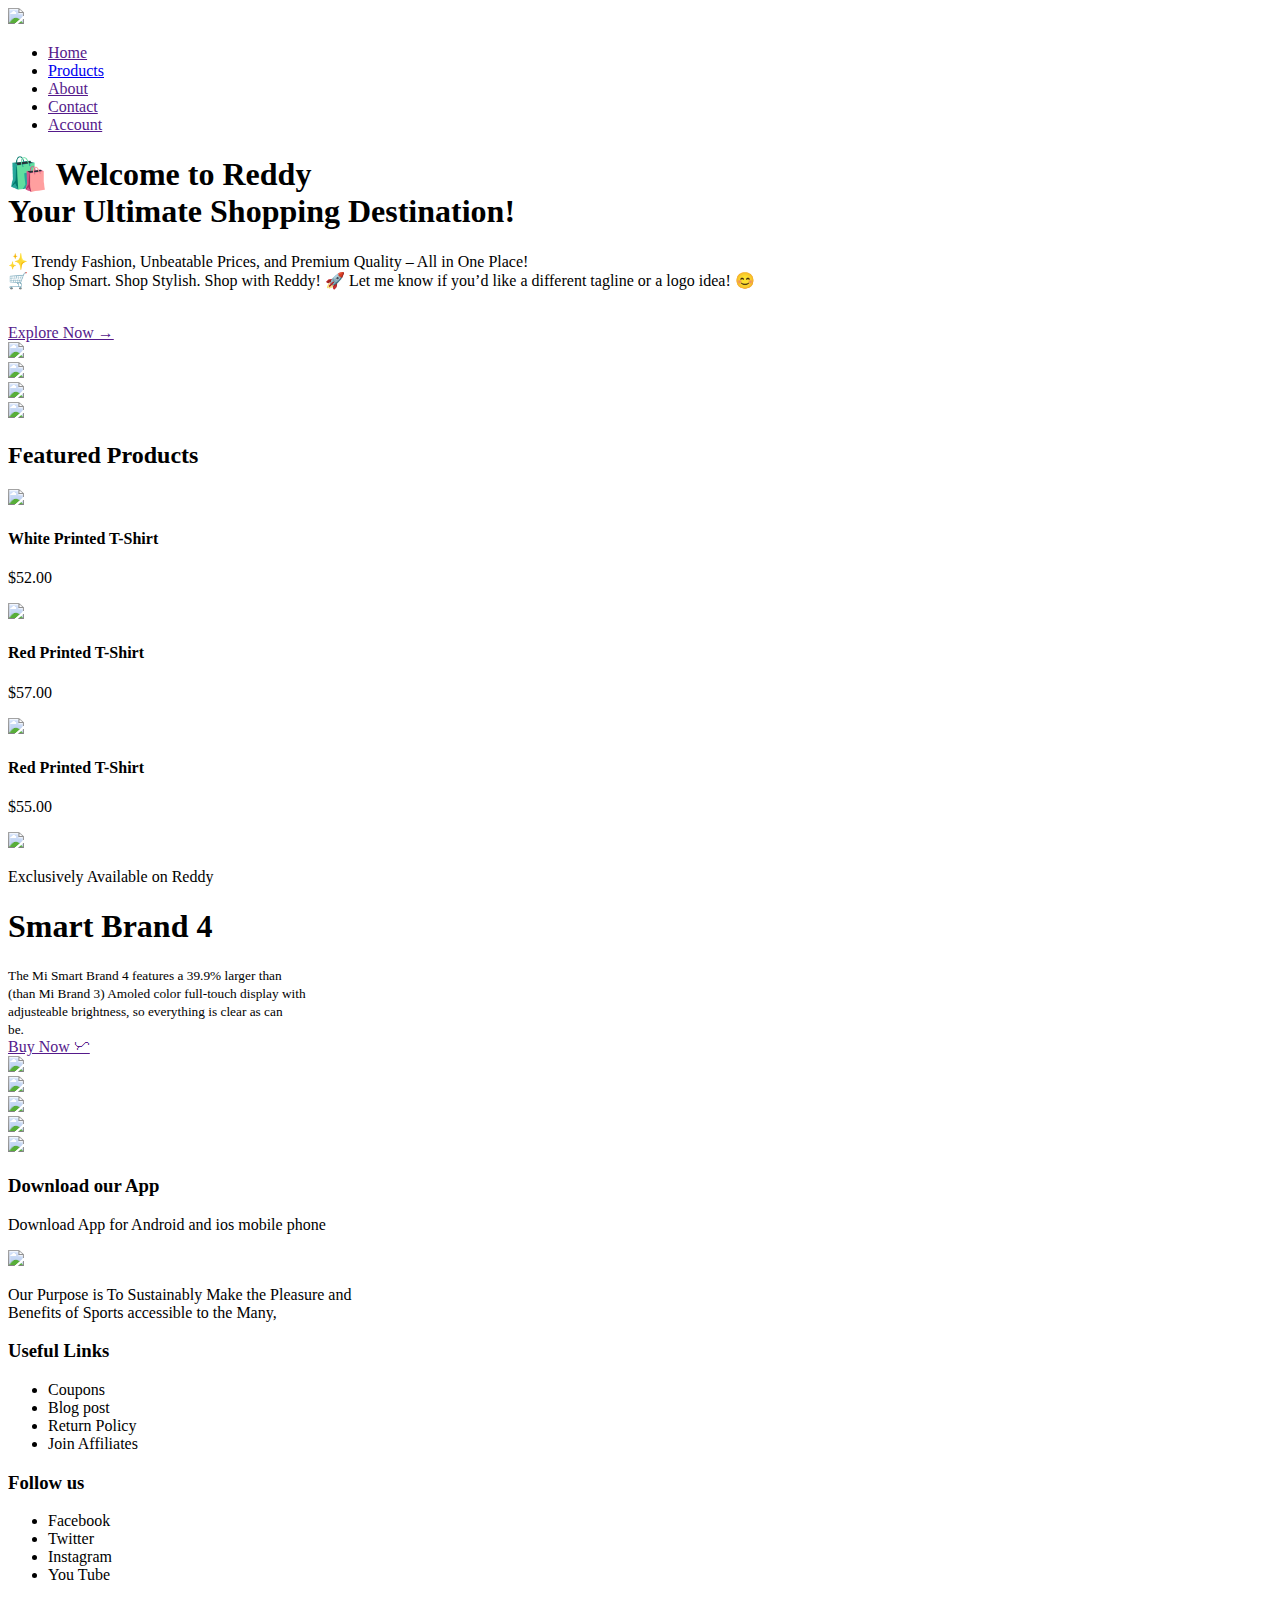
==== templates/index.html @ afeb7411 "Fixed symlink issue" ====
<!DOCTYPE html>
<html lang="en">

    <meta charset="UTF-8">
    <title>REDSTORE | Ecomemerce Website Design</title>
    <link rel="stylesheet" href="static\styles.css">
    <link rel="stylesheet" href="https://stackpath.bootstrapcdn/font-awesome/4.7.0/css/font-awesome.min.css">
    
<style>


</style>
<body>
    <header>


        <div class="body">
        
             <div class="navbar">
             <div class="logo">
                 <img src="static/VIVEK.png"  style="width:160px">
             </div>
             <nav>
                 
                 <ul>
                     <li><a href="">Home</a></li>
                     <li><a href="products.html">Products</a></li>
                     <li><a href="">About</a></li>
                     <li><a href="">Contact</a></li>
                     <li><a href="">Account</a></li>
                 </ul>
             </nav>
            
         </div>
</header>
<div class="body">
    <div class="container">
    <div class="row">
        <div class="col-2">
            <h1>🛍️ Welcome to Reddy <br> Your Ultimate Shopping Destination!</h1>
            <p>✨ Trendy Fashion, Unbeatable Prices, and Premium Quality – All in One Place!<br>
                🛒 Shop Smart. Shop Stylish. Shop with Reddy! 🚀
                
                Let me know if you’d like a different tagline or a logo idea! 😊</p><br>
            <a href="" class="btn">Explore Now &#8594;</a>
        </div>
        <div class="col-2">
            <img src="static/LOGO-1.png">
        </div>
    </div>
</div>
</div>

<div class="categories">
    <div class="small">
        <div class="row">
           <div class="col-3">
               <img src="static/image-1.webp">
           </div>
           <div class="col-3">
               <img src="static/image-2.webp">
           </div>
           <div class="col-3">
               <img src="static/image-3.webp">
           </div>
        </div>
    </div>
</div>
<div class="small-container">
    <h2 class="title">Featured Products</h2> 
    <div class="row">
        <div class="col-4">
            <img src="static/white.jpg" class="product-img">
            <h4>White Printed T-Shirt</h4>
            <p>$52.00</p>
        </div>
        <div class="col-4">
            <img src="static/multicoloured.webp" class="product-img">
            <h4>Red Printed T-Shirt</h4>
            <p>$57.00</p>
        </div>
        <div class="col-4">
            <img src="static/checked_shirt.webp" class="product-img">
            <h4>Red Printed T-Shirt</h4>
            <p>$55.00</p>
        </div>
    </div>
</div>

<div class="offer">
    <div class="small-container">
        <div class="row">
            <div class="col-2">
                <img src="static/smart-watch.png" class="offer-img">
            </div>
            <div class="col-2">
                <p>Exclusively Available on Reddy</p>
                <h1>Smart Brand 4</h1>
                <small>The Mi Smart Brand 4 features a 39.9% larger than<br>
                    (than Mi Brand 3) Amoled color full-touch display with<br>
                    adjusteable brightness, so everything is clear as can<br>
                    be.</small><br>
                    <a href="" class="btn">Buy Now &#5894;</a>
            </div>
        </div>
    </div>
</div>


<div class="Brands">
    <div class="small-container">
        <div class="row">
            <div class="col-5">
                <img src="static/Godrej.png">
            </div>
            <div class="col-5">
                <img src="static/vivo.png">
            </div>
            <div class="col-5">
                <img src="static/coca-Cola.png">
            </div>
            <div class="col-5">
                <img src="static/Paypal.png">
            </div>
            <div class="col-5">
                <img src="static/philips.png">
            </div>
        </div>
    </div>
</div>


<div class="footer">
    <div class="big">
    <div class="container">
        <div class="row">
            <div class="footer-col-1">
                <h3>Download our App</h3>
                <p>Download App for Android and ios mobile phone</p>
            </div>
            <div class="footer-col-2">
                <img src="static/VIVEK.png">
                <p>Our Purpose is To Sustainably Make the Pleasure and<br>
                    Benefits of Sports accessible to the Many,</p>
            </div>
            <div class="footer-col-3">
                <h3>Useful Links</h3>
                <ul>
                    <li>Coupons</li>
                    <li>Blog post</li>
                    <li>Return Policy</li>
                    <li>Join Affiliates</li>
                </ul>
            </div>
            <div class="footer-col-4">
                <h3>Follow us</h3>
                <ul>
                    <li>Facebook</li>
                    <li>Twitter</li>
                    <li>Instagram</li>
                    <li>You Tube</li>
                </ul>
            </div>
        </div>
    </div>
</div>
</div>

    


</body>

</html>
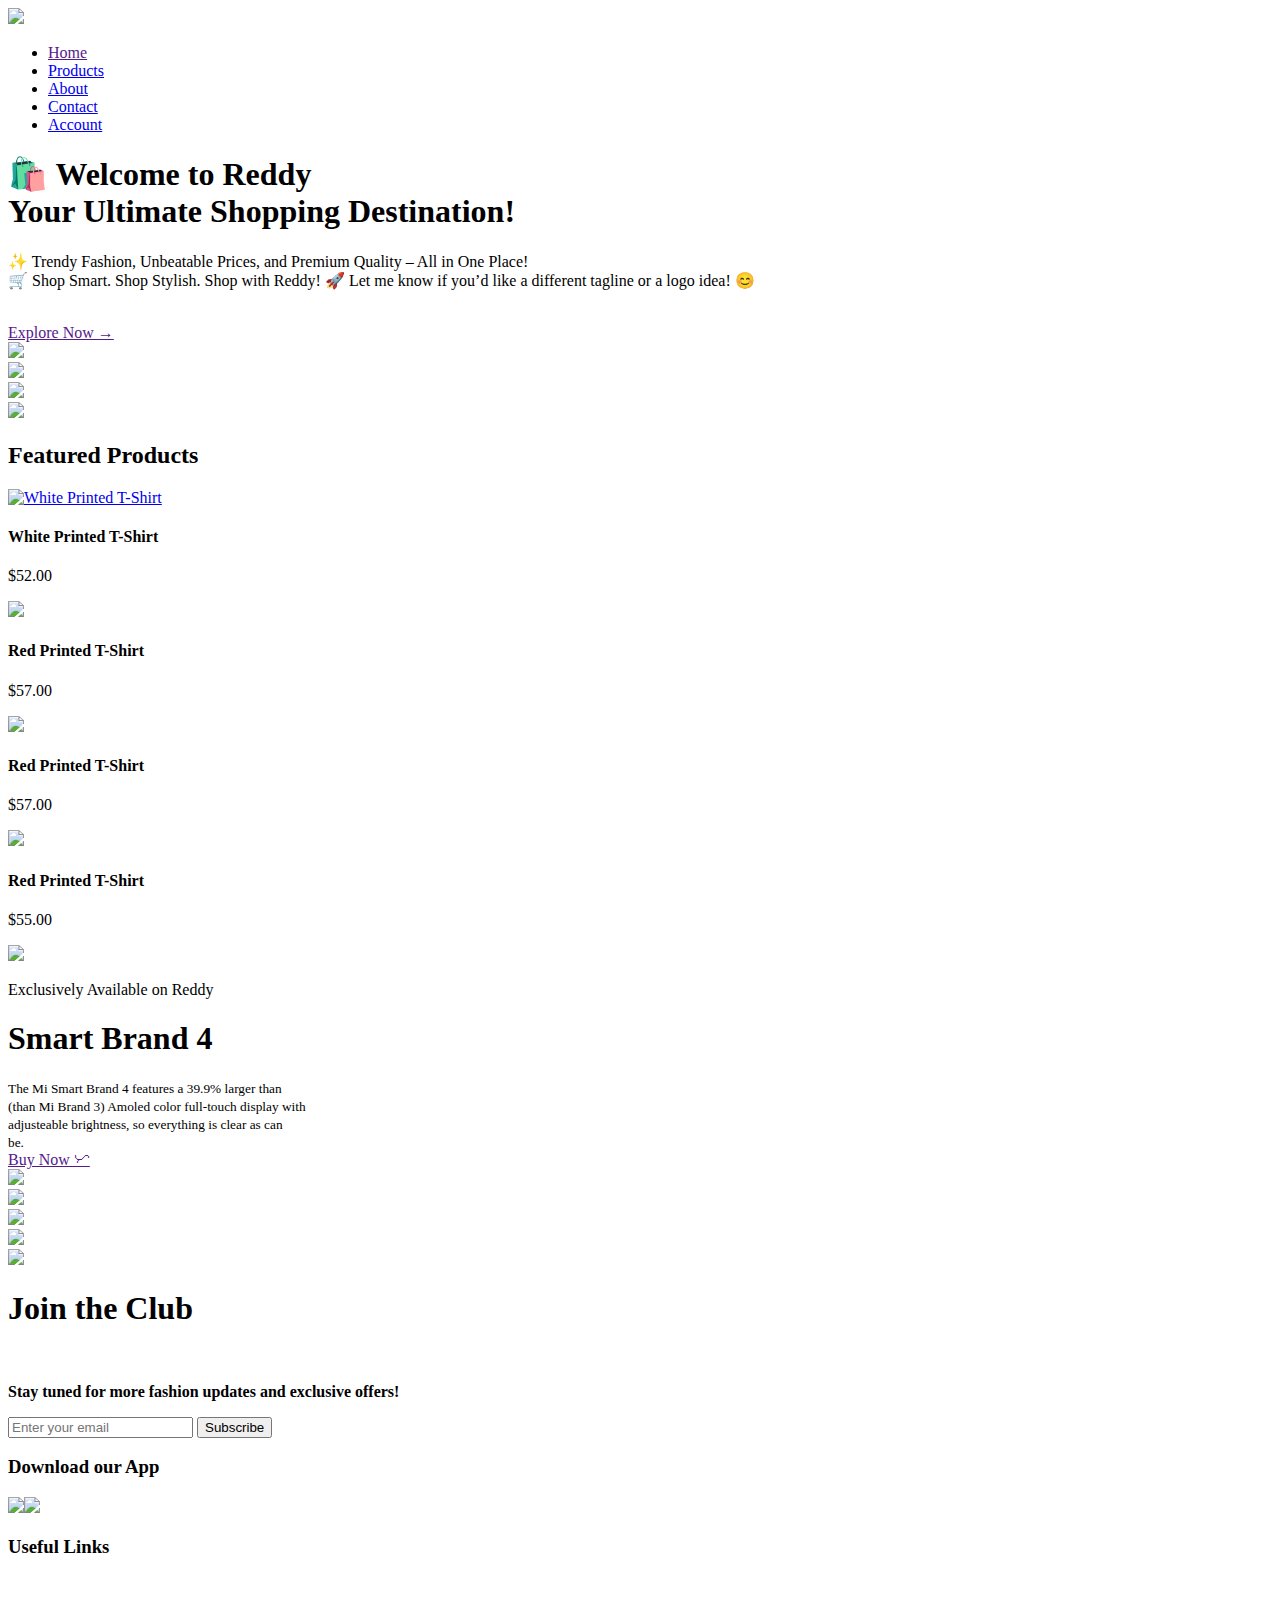
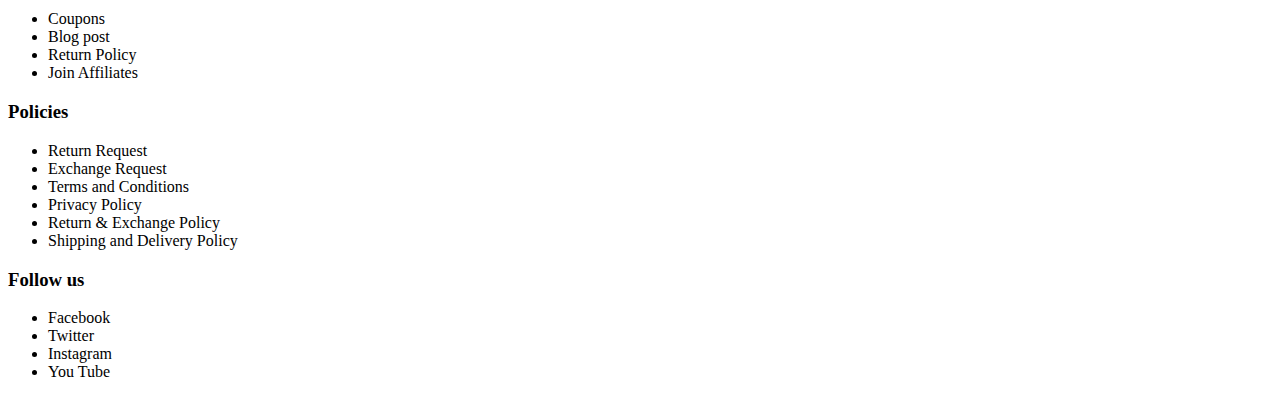
==== commit de2c2049: "Updated HTML and CSS for mobile responsiveness" ====
--- a/templates/index.html
+++ b/templates/index.html
@@ -2,6 +2,7 @@
 <html lang="en">
 
     <meta charset="UTF-8">
+    <meta name="viewport" content="width=device-width, initial-scale=1">
     <title>REDSTORE | Ecomemerce Website Design</title>
     <link rel="stylesheet" href="static\styles.css">
     <link rel="stylesheet" href="https://stackpath.bootstrapcdn/font-awesome/4.7.0/css/font-awesome.min.css">
@@ -20,14 +21,13 @@
              <div class="logo">
                  <img src="static/VIVEK.png"  style="width:160px">
              </div>
-             <nav>
-                 
+             <nav>    
                  <ul>
                      <li><a href="">Home</a></li>
-                     <li><a href="products.html">Products</a></li>
-                     <li><a href="">About</a></li>
-                     <li><a href="">Contact</a></li>
-                     <li><a href="">Account</a></li>
+                     <li><a href="/Products">Products</a></li>
+                     <li><a href="/About">About</a></li>
+                     <li><a href="/Contact">Contact</a></li>
+                     <li><a href="/Account">Account</a></li>
                  </ul>
              </nav>
             
@@ -66,13 +66,21 @@
         </div>
     </div>
 </div>
-<div class="small-container">
-    <h2 class="title">Featured Products</h2> 
-    <div class="row">
-        <div class="col-4">
-            <img src="static/white.jpg" class="product-img">
+<h2 class="title">Featured Products</h2>
+<div class="VIVEK">
+        <div class="col-4">
+            <a href="{{ url_for('show_product_detail_white') }}" target="_blank">
+                <img src="static/white.jpg" class="product-img" alt="White Printed T-Shirt">
+            </a>
             <h4>White Printed T-Shirt</h4>
             <p>$52.00</p>
+            <!-- Add to Cart Button -->
+            <!-- <button class="btn add-to-cart">Add to Cart</button> -->
+        </div>  
+        <div class="col-4">
+            <img src="static/multicoloured.webp" class="product-img">
+            <h4>Red Printed T-Shirt</h4>
+            <p>$57.00</p>
         </div>
         <div class="col-4">
             <img src="static/multicoloured.webp" class="product-img">
@@ -130,7 +138,7 @@
 </div>
 
 
-<div class="footer">
+<!-- <div class="footer">
     <div class="big">
     <div class="container">
         <div class="row">
@@ -164,6 +172,56 @@
         </div>
     </div>
 </div>
+</div> -->
+
+<div>
+    <div class="email-subscription-box">
+        <h1><b>Join the Club</b></h1><br>
+        <p><b>Stay tuned for more fashion updates and exclusive offers!</b></p>
+        <form action="/submit_email" method="POST">
+            <input type="email" id="email" name="email" placeholder="Enter your email" required>
+            <button type="submit" class="btn">Subscribe</button>
+        </form>
+    </div>
+</div>
+
+<div class="footer">
+    <div class="app">
+        <div class="apps">
+            <h3>Download our App</h3>
+            <img src="static/apple.svg"><img src="static/android.png">
+        </div>
+        <div class="links">
+            <h3>Useful Links</h3>
+            <br>
+            <ul>
+                <li>Coupons</li>
+                <li>Blog post</li>
+                <li>Return Policy</li>
+                <li>Join Affiliates</li>
+            </ul>
+        </div>
+        <div class="Policies">
+            <h3>Policies</h3>
+            <ul>
+                <li>Return Request</li>
+                <li>Exchange Request</li>
+                <li>Terms and Conditions</li>
+                <li>Privacy Policy</li>
+                <li>Return & Exchange Policy</li>
+                <li>Shipping and Delivery Policy</li>
+            </ul>
+        </div>
+        <div class="Follow">
+            <h3>Follow us</h3>
+            <ul>
+                <li>Facebook</li>
+                <li>Twitter</li>
+                <li>Instagram</li>
+                <li>You Tube</li>
+            </ul>
+        </div>
+    </div>
 </div>
 
     
